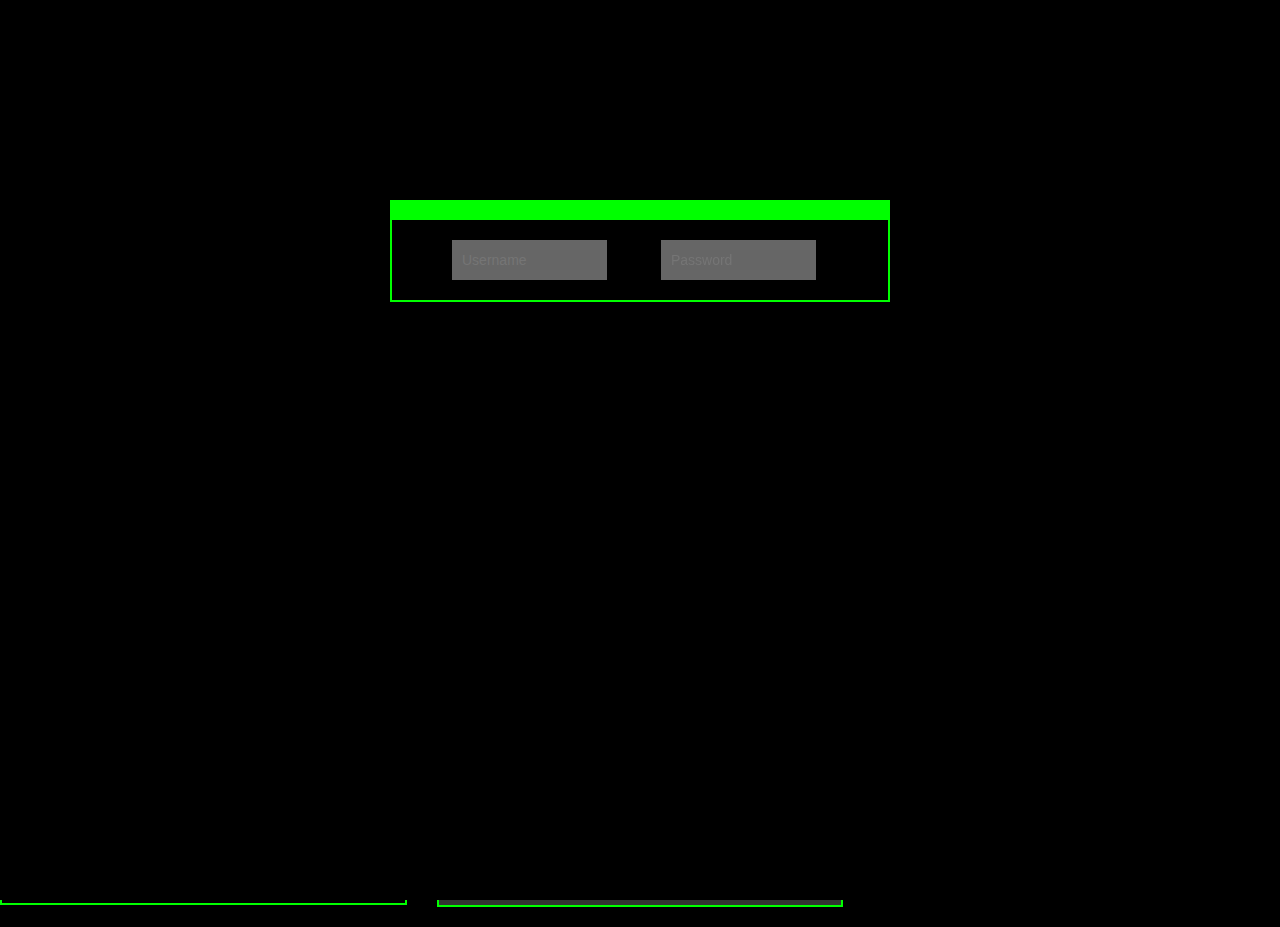
==== html/index.html @ 21e5de28 "done" ====
<!DOCTYPE html>
<html lang="en">
<head>
    <meta charset="UTF-8">
    <title>聊天室</title>
    <link rel="stylesheet" type="text/css" href="./css/bootstrap.min.css" />
    <link rel="stylesheet" type="text/css" href="./css/style.css" />
</head>
<body>
<div class="wrap">
    <div class="rain"><canvas id="canvas">请使用高版本浏览器，IE8以及一下不支持canvas</canvas></div>
    <div class="row">
        <div class="col-lg-4 left">
            <div class="panel folder">
                <i class="glyphicon glyphicon-folder-open"></i>
                <i class="glyphicon glyphicon-folder-close"></i>
                <i class="glyphicon glyphicon-folder-close"></i>
                <i class="glyphicon glyphicon-folder-close"></i>
                <i class="glyphicon glyphicon-folder-close"></i>
                <i class="glyphicon glyphicon-folder-close"></i>
                <i class="glyphicon glyphicon-folder-close"></i>
                <i class="glyphicon glyphicon-folder-close"></i>
                <i class="glyphicon glyphicon-folder-close"></i>
                <i class="glyphicon glyphicon-folder-close"></i>
                <i class="glyphicon glyphicon-folder-close"></i>
                <i class="glyphicon glyphicon-folder-close"></i>
                <i class="glyphicon glyphicon-folder-close"></i>
                <i class="glyphicon glyphicon-folder-close"></i>
                <i class="glyphicon glyphicon-folder-close"></i>
                <i class="glyphicon glyphicon-folder-close"></i>
                <i class="glyphicon glyphicon-file"></i>
                <i class="glyphicon glyphicon-file"></i>
                <i class="glyphicon glyphicon-file"></i>
                <i class="glyphicon glyphicon-file"></i>
            </div>
        </div>
        <div class="col-lg-4 center">
            <div class="panel">
                <div class="chat_list">
                    <ul>
                        <li><span>Tom:</span>hello my boss</li>
                    </ul>
                </div>
                <input type="text" class="chat_input" placeholder="please input your message"/>
            </div>
        </div>
        <div class="col-lg-4 right">
            <div class="panel">
                12121
            </div>
        </div>
    </div>
</div>
<div class="mask"></div>
<div class="modalbox">
    <div class="login panel">
        <input type="text" class="username" placeholder="Username" />
        <input type="password" class="password" placeholder="Password" />
    </div>
</div>
<div class="modalbox none">
    <div class="loading panel">
        <span></span>
        <span></span>
        <span></span>
        <span></span>
        <span></span>
        <span></span>
        <span></span>
        <span></span>
        <span></span>
        <span></span>
    </div>
</div>
<script src="./js/jquery-3.2.1.min.js"></script>
<script src="./js/common.js"></script>
</body>
</html>
---- html/css/style.css ----
body{background: #000000;padding:0;margin:0;overflow: hidden;}
.none{display:none;}
.mask{left:0;top:0;bottom:0;right:0;z-index:1000;background: #000;position:fixed;display: block;}
.modalbox{width:100%;z-index:1001;position: absolute;top:200px;}
.panel{background: #000;border:2px solid #0f0;border-top-width: 20px;border-radius: 0;overflow: hidden;padding:0;}
.login{width:500px;margin:0 auto;padding:20px 10px;}
.login input{border:none;background: #666;height:40px;padding:0 10px;width:155px;margin-left:50px}
.folder .glyphicon{font-size:48px;color:#0f0;margin:27px;display:none;float:left;}
.folder{height: 500px;}
.chat_list{height:440px;color:#0f0;overflow: hidden;}
.chat_input{background: #333;color:#0f0; border:none;height:40px;width: 100%;line-height:40px;padding:0 10px;}
.chat_list ul{margin:0;padding:0;}
.chat_list ul li{padding:10px;}
.chat_list ul li span{font-weight:bold;margin-right:10px;}
.loading{width:260px;margin:0 auto;}
.loading span{width:18px;height:40px;border:1px solid #0f0;margin:3px;display: block;float:left;}
.loading span.active{background: #0f0;}
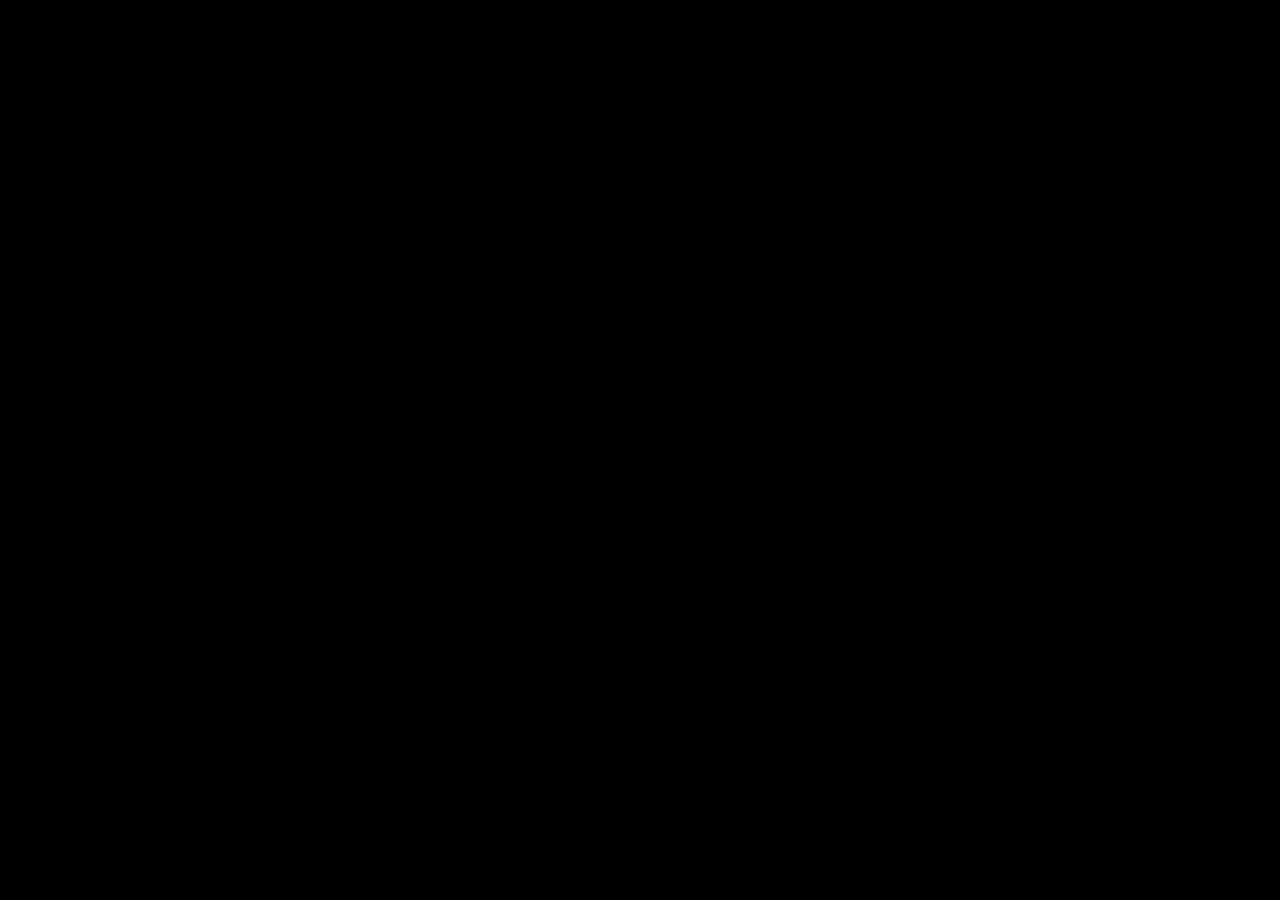
==== commit 39a94266: "done" ====
--- a/html/index.html
+++ b/html/index.html
@@ -37,29 +37,25 @@
         <div class="col-lg-4 center">
             <div class="panel">
                 <div class="chat_list">
-                    <ul>
-                        <li><span>Tom:</span>hello my boss</li>
-                    </ul>
+                    <ul></ul>
                 </div>
                 <input type="text" class="chat_input" placeholder="please input your message"/>
             </div>
         </div>
         <div class="col-lg-4 right">
-            <div class="panel">
-                12121
-            </div>
+            <div class="panel userlist"></div>
         </div>
     </div>
 </div>
 <div class="mask"></div>
-<div class="modalbox">
+<div id="login_box" class="modalbox none">
     <div class="login panel">
         <input type="text" class="username" placeholder="Username" />
         <input type="password" class="password" placeholder="Password" />
     </div>
 </div>
-<div class="modalbox none">
-    <div class="loading panel">
+<div id="wait_box" class="modalbox none">
+    <div class="loading">
         <span></span>
         <span></span>
         <span></span>
--- a/html/css/style.css
+++ b/html/css/style.css
@@ -3,8 +3,9 @@
 .mask{left:0;top:0;bottom:0;right:0;z-index:1000;background: #000;position:fixed;display: block;}
 .modalbox{width:100%;z-index:1001;position: absolute;top:200px;}
 .panel{background: #000;border:2px solid #0f0;border-top-width: 20px;border-radius: 0;overflow: hidden;padding:0;}
+.panel.danger{border-color:red;}
 .login{width:500px;margin:0 auto;padding:20px 10px;}
-.login input{border:none;background: #666;height:40px;padding:0 10px;width:155px;margin-left:50px}
+.login input{border:none;background: #666;height:40px;padding:0 10px;width:155px;margin-left:50px;color:#0f0;}
 .folder .glyphicon{font-size:48px;color:#0f0;margin:27px;display:none;float:left;}
 .folder{height: 500px;}
 .chat_list{height:440px;color:#0f0;overflow: hidden;}
@@ -14,4 +15,8 @@
 .chat_list ul li span{font-weight:bold;margin-right:10px;}
 .loading{width:260px;margin:0 auto;}
 .loading span{width:18px;height:40px;border:1px solid #0f0;margin:3px;display: block;float:left;}
-.loading span.active{background: #0f0;}+.loading span.active{background: #0f0;}
+.userlist{min-height:500px;}
+.userlist span{display: block;margin:27px;width:48px;float:left;color:#0f0;text-align: center;}
+.userlist span .glyphicon{font-size:48px;}
+.userlist span.danger{color:red;}